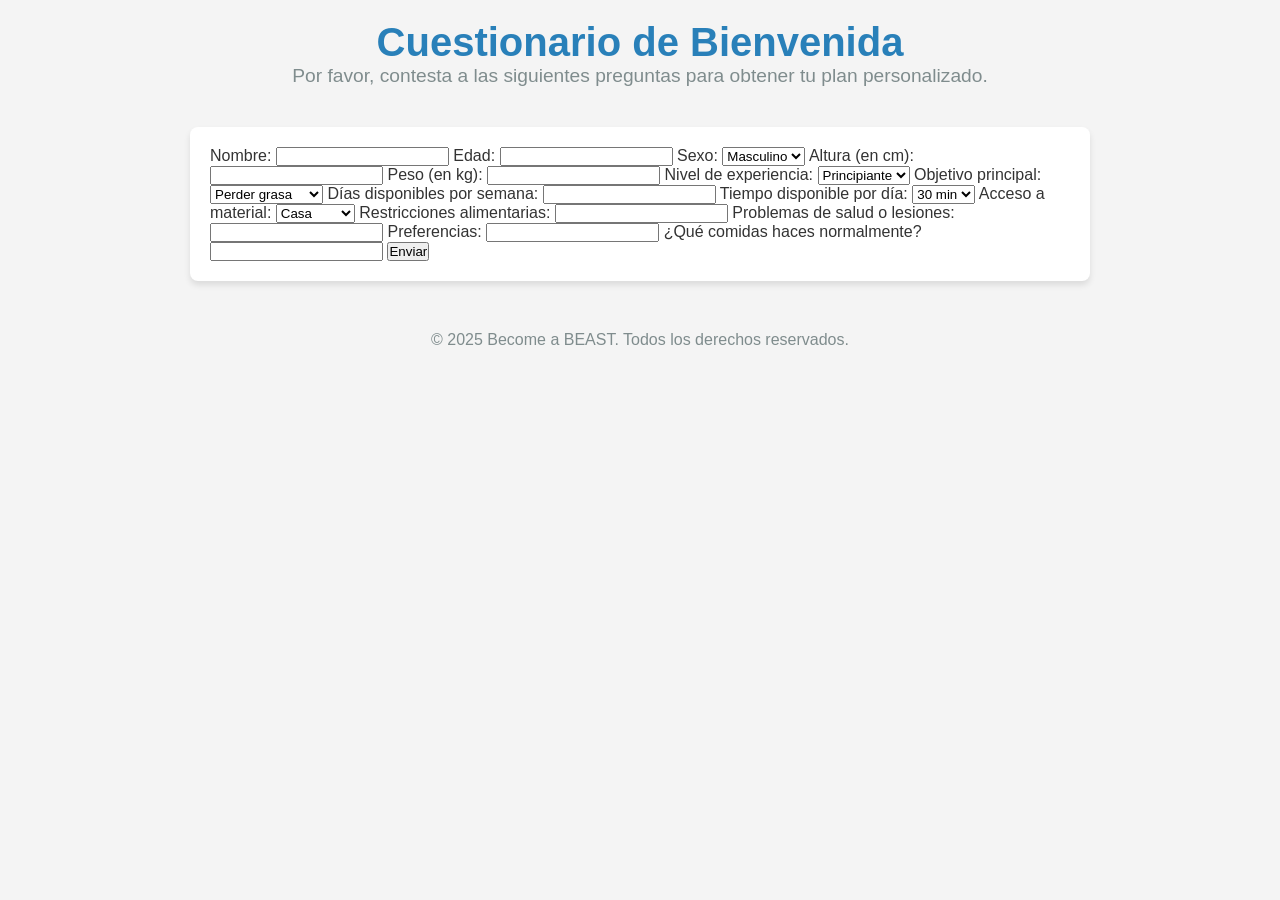
==== questionario.html @ de50ed60 "sin carpetas" ====
<!DOCTYPE html>
<html lang="es">
<head>
    <meta charset="UTF-8">
    <meta name="viewport" content="width=device-width, initial-scale=1.0">
    <title>Cuestionario - Become a BEAST</title>
    <link rel="stylesheet" href="style.css">
</head>
<body>
    <!-- Header -->
    <header>
        <h1>Cuestionario de Bienvenida</h1>
        <p>Por favor, contesta a las siguientes preguntas para obtener tu plan personalizado.</p>
    </header>

    <!-- Main Content -->
    <main>
        <section class="form-container">
            <form id="questionnaire">
                <!-- Pregunta 1 -->
                <label for="name">Nombre:</label>
                <input type="text" id="name" name="name" required>

                <!-- Pregunta 2 -->
                <label for="age">Edad:</label>
                <input type="number" id="age" name="age" required>

                <label for="sex">Sexo:</label>
                <select id="sex" name="sex" required>
                    <option value="masculino">Masculino</option>
                    <option value="femenino">Femenino</option>
                    <option value="otro">Otro</option>
                </select>

                <!-- Pregunta 3 -->
                <label for="height">Altura (en cm):</label>
                <input type="number" id="height" name="height" required>

                <label for="weight">Peso (en kg):</label>
                <input type="number" id="weight" name="weight" required>

                <!-- Pregunta 4 -->
                <label for="experience">Nivel de experiencia:</label>
                <select id="experience" name="experience" required>
                    <option value="principiante">Principiante</option>
                    <option value="intermedio">Intermedio</option>
                    <option value="avanzado">Avanzado</option>
                </select>

                <!-- Pregunta 5 -->
                <label for="goal">Objetivo principal:</label>
                <select id="goal" name="goal" required>
                    <option value="perder_grasa">Perder grasa</option>
                    <option value="ganar_musculo">Ganar músculo</option>
                    <option value="mantener">Mantener</option>
                </select>

                <!-- Pregunta 6 -->
                <label for="days_per_week">Días disponibles por semana:</label>
                <input type="number" id="days_per_week" name="days_per_week" required>

                <!-- Pregunta 7 -->
                <label for="time_per_day">Tiempo disponible por día:</label>
                <select id="time_per_day" name="time_per_day" required>
                    <option value="30">30 min</option>
                    <option value="45">45 min</option>
                    <option value="60">1h</option>
                </select>

                <!-- Pregunta 8 -->
                <label for="material_access">Acceso a material:</label>
                <select id="material_access" name="material_access" required>
                    <option value="casa">Casa</option>
                    <option value="gimnasio">Gimnasio</option>
                    <option value="mixto">Mixto</option>
                </select>

                <!-- Pregunta 9 -->
                <label for="dietary_restrictions">Restricciones alimentarias:</label>
                <input type="text" id="dietary_restrictions" name="dietary_restrictions">

                <!-- Pregunta 10 -->
                <label for="health_problems">Problemas de salud o lesiones:</label>
                <input type="text" id="health_problems" name="health_problems">

                <!-- Pregunta 11 -->
                <label for="preferences">Preferencias:</label>
                <input type="text" id="preferences" name="preferences">

                <!-- Pregunta 12 -->
                <label for="meals_per_day">¿Qué comidas haces normalmente?</label>
                <input type="text" id="meals_per_day" name="meals_per_day" required>

                <button type="submit">Enviar</button>
            </form>
        </section>
    </main>

    <!-- Footer -->
    <footer>
        <p>&copy; 2025 Become a BEAST. Todos los derechos reservados.</p>
    </footer>

    <script src="app.js"></script>
</body>
</html>
---- style.css ----
/* Estilos generales */
* {
    margin: 0;
    padding: 0;
    box-sizing: border-box;
}

/* Diseño de la página */
body {
    font-family: Arial, sans-serif;
    background-color: #f4f4f4;
    color: #333;
    padding: 20px;
}

header {
    text-align: center;
    margin-bottom: 40px;
}

header h1 {
    font-size: 2.5rem;
    color: #2980b9;
}

header p {
    font-size: 1.2rem;
    color: #7f8c8d;
}

/* Contenido principal */
main {
    max-width: 900px;
    margin: 0 auto;
    background-color: #fff;
    padding: 20px;
    border-radius: 8px;
    box-shadow: 0 4px 6px rgba(0, 0, 0, 0.1);
}

.intro {
    text-align: center;
    margin-bottom: 30px;
}

.intro h2 {
    font-size: 2rem;
    color: #2980b9;
}

.intro p {
    font-size: 1.1rem;
    color: #7f8c8d;
}

.cta {
    text-align: center;
}

.cta h3 {
    font-size: 1.8rem;
    color: #3498db;
    margin-bottom: 10px;
}

.cta p {
    font-size: 1.1rem;
    margin-bottom: 20px;
}

.cta .btn {
    padding: 10px 20px;
    background-color: #2980b9;
    color: white;
    font-size: 1.2rem;
    text-decoration: none;
    border-radius: 5px;
}

.cta .btn:hover {
    background-color: #3498db;
}

/* Footer */
footer {
    text-align: center;
    margin-top: 50px;
    font-size: 1rem;
    color: #7f8c8d;
}
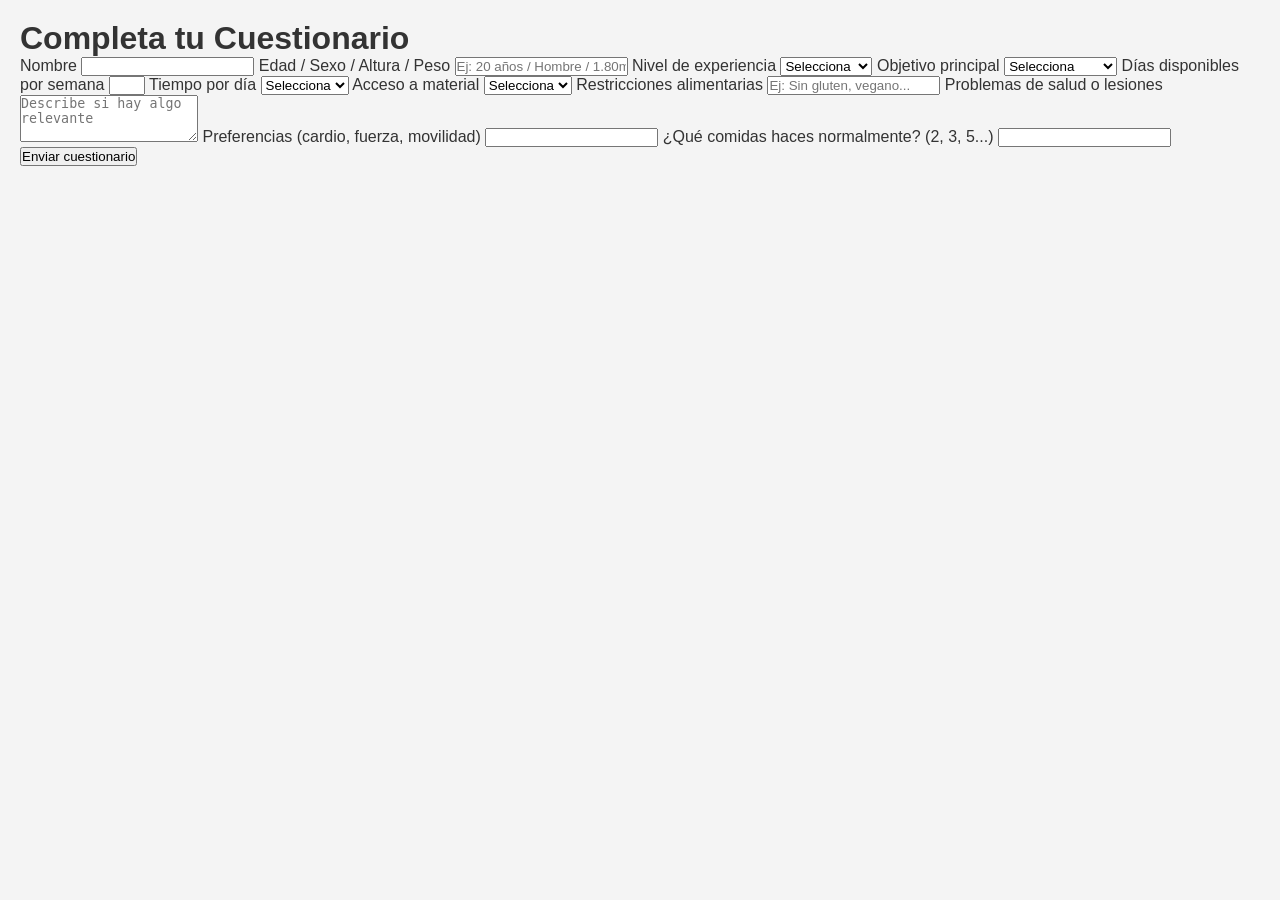
==== commit 6747b2c2: "cambio quest" ====
--- a/questionario.html
+++ b/questionario.html
@@ -1,106 +1,71 @@
 <!DOCTYPE html>
 <html lang="es">
 <head>
-    <meta charset="UTF-8">
-    <meta name="viewport" content="width=device-width, initial-scale=1.0">
-    <title>Cuestionario - Become a BEAST</title>
-    <link rel="stylesheet" href="style.css">
+  <meta charset="UTF-8" />
+  <meta name="viewport" content="width=device-width, initial-scale=1.0" />
+  <title>Cuestionario Personalizado</title>
+  <link rel="stylesheet" href="style.css" />
 </head>
 <body>
-    <!-- Header -->
-    <header>
-        <h1>Cuestionario de Bienvenida</h1>
-        <p>Por favor, contesta a las siguientes preguntas para obtener tu plan personalizado.</p>
-    </header>
+  <div class="container">
+    <h1>Completa tu Cuestionario</h1>
+    <form id="cuestionario-form">
 
-    <!-- Main Content -->
-    <main>
-        <section class="form-container">
-            <form id="questionnaire">
-                <!-- Pregunta 1 -->
-                <label for="name">Nombre:</label>
-                <input type="text" id="name" name="name" required>
+      <label for="nombre">Nombre</label>
+      <input type="text" id="nombre" name="nombre" required />
 
-                <!-- Pregunta 2 -->
-                <label for="age">Edad:</label>
-                <input type="number" id="age" name="age" required>
+      <label for="datos">Edad / Sexo / Altura / Peso</label>
+      <input type="text" id="datos" name="datos" placeholder="Ej: 20 años / Hombre / 1.80m / 75kg" required />
 
-                <label for="sex">Sexo:</label>
-                <select id="sex" name="sex" required>
-                    <option value="masculino">Masculino</option>
-                    <option value="femenino">Femenino</option>
-                    <option value="otro">Otro</option>
-                </select>
+      <label for="experiencia">Nivel de experiencia</label>
+      <select id="experiencia" name="experiencia" required>
+        <option value="">Selecciona</option>
+        <option value="principiante">Principiante</option>
+        <option value="intermedio">Intermedio</option>
+        <option value="avanzado">Avanzado</option>
+      </select>
 
-                <!-- Pregunta 3 -->
-                <label for="height">Altura (en cm):</label>
-                <input type="number" id="height" name="height" required>
+      <label for="objetivo">Objetivo principal</label>
+      <select id="objetivo" name="objetivo" required>
+        <option value="">Selecciona</option>
+        <option value="perder_grasa">Perder grasa</option>
+        <option value="ganar_musculo">Ganar músculo</option>
+        <option value="mantener">Mantener</option>
+      </select>
 
-                <label for="weight">Peso (en kg):</label>
-                <input type="number" id="weight" name="weight" required>
+      <label for="dias">Días disponibles por semana</label>
+      <input type="number" id="dias" name="dias" min="1" max="7" required />
 
-                <!-- Pregunta 4 -->
-                <label for="experience">Nivel de experiencia:</label>
-                <select id="experience" name="experience" required>
-                    <option value="principiante">Principiante</option>
-                    <option value="intermedio">Intermedio</option>
-                    <option value="avanzado">Avanzado</option>
-                </select>
+      <label for="tiempo">Tiempo por día</label>
+      <select id="tiempo" name="tiempo" required>
+        <option value="">Selecciona</option>
+        <option value="30min">30 min</option>
+        <option value="45min">45 min</option>
+        <option value="1h">1 hora</option>
+      </select>
 
-                <!-- Pregunta 5 -->
-                <label for="goal">Objetivo principal:</label>
-                <select id="goal" name="goal" required>
-                    <option value="perder_grasa">Perder grasa</option>
-                    <option value="ganar_musculo">Ganar músculo</option>
-                    <option value="mantener">Mantener</option>
-                </select>
+      <label for="material">Acceso a material</label>
+      <select id="material" name="material" required>
+        <option value="">Selecciona</option>
+        <option value="casa">Casa</option>
+        <option value="gimnasio">Gimnasio</option>
+        <option value="mixto">Mixto</option>
+      </select>
 
-                <!-- Pregunta 6 -->
-                <label for="days_per_week">Días disponibles por semana:</label>
-                <input type="number" id="days_per_week" name="days_per_week" required>
+      <label for="restricciones">Restricciones alimentarias</label>
+      <input type="text" id="restricciones" name="restricciones" placeholder="Ej: Sin gluten, vegano..." />
 
-                <!-- Pregunta 7 -->
-                <label for="time_per_day">Tiempo disponible por día:</label>
-                <select id="time_per_day" name="time_per_day" required>
-                    <option value="30">30 min</option>
-                    <option value="45">45 min</option>
-                    <option value="60">1h</option>
-                </select>
+      <label for="salud">Problemas de salud o lesiones</label>
+      <textarea id="salud" name="salud" rows="3" placeholder="Describe si hay algo relevante"></textarea>
 
-                <!-- Pregunta 8 -->
-                <label for="material_access">Acceso a material:</label>
-                <select id="material_access" name="material_access" required>
-                    <option value="casa">Casa</option>
-                    <option value="gimnasio">Gimnasio</option>
-                    <option value="mixto">Mixto</option>
-                </select>
+      <label for="preferencias">Preferencias (cardio, fuerza, movilidad)</label>
+      <input type="text" id="preferencias" name="preferencias" />
 
-                <!-- Pregunta 9 -->
-                <label for="dietary_restrictions">Restricciones alimentarias:</label>
-                <input type="text" id="dietary_restrictions" name="dietary_restrictions">
+      <label for="comidas">¿Qué comidas haces normalmente? (2, 3, 5...)</label>
+      <input type="text" id="comidas" name="comidas" required />
 
-                <!-- Pregunta 10 -->
-                <label for="health_problems">Problemas de salud o lesiones:</label>
-                <input type="text" id="health_problems" name="health_problems">
-
-                <!-- Pregunta 11 -->
-                <label for="preferences">Preferencias:</label>
-                <input type="text" id="preferences" name="preferences">
-
-                <!-- Pregunta 12 -->
-                <label for="meals_per_day">¿Qué comidas haces normalmente?</label>
-                <input type="text" id="meals_per_day" name="meals_per_day" required>
-
-                <button type="submit">Enviar</button>
-            </form>
-        </section>
-    </main>
-
-    <!-- Footer -->
-    <footer>
-        <p>&copy; 2025 Become a BEAST. Todos los derechos reservados.</p>
-    </footer>
-
-    <script src="app.js"></script>
+      <button type="submit">Enviar cuestionario</button>
+    </form>
+  </div>
 </body>
 </html>
